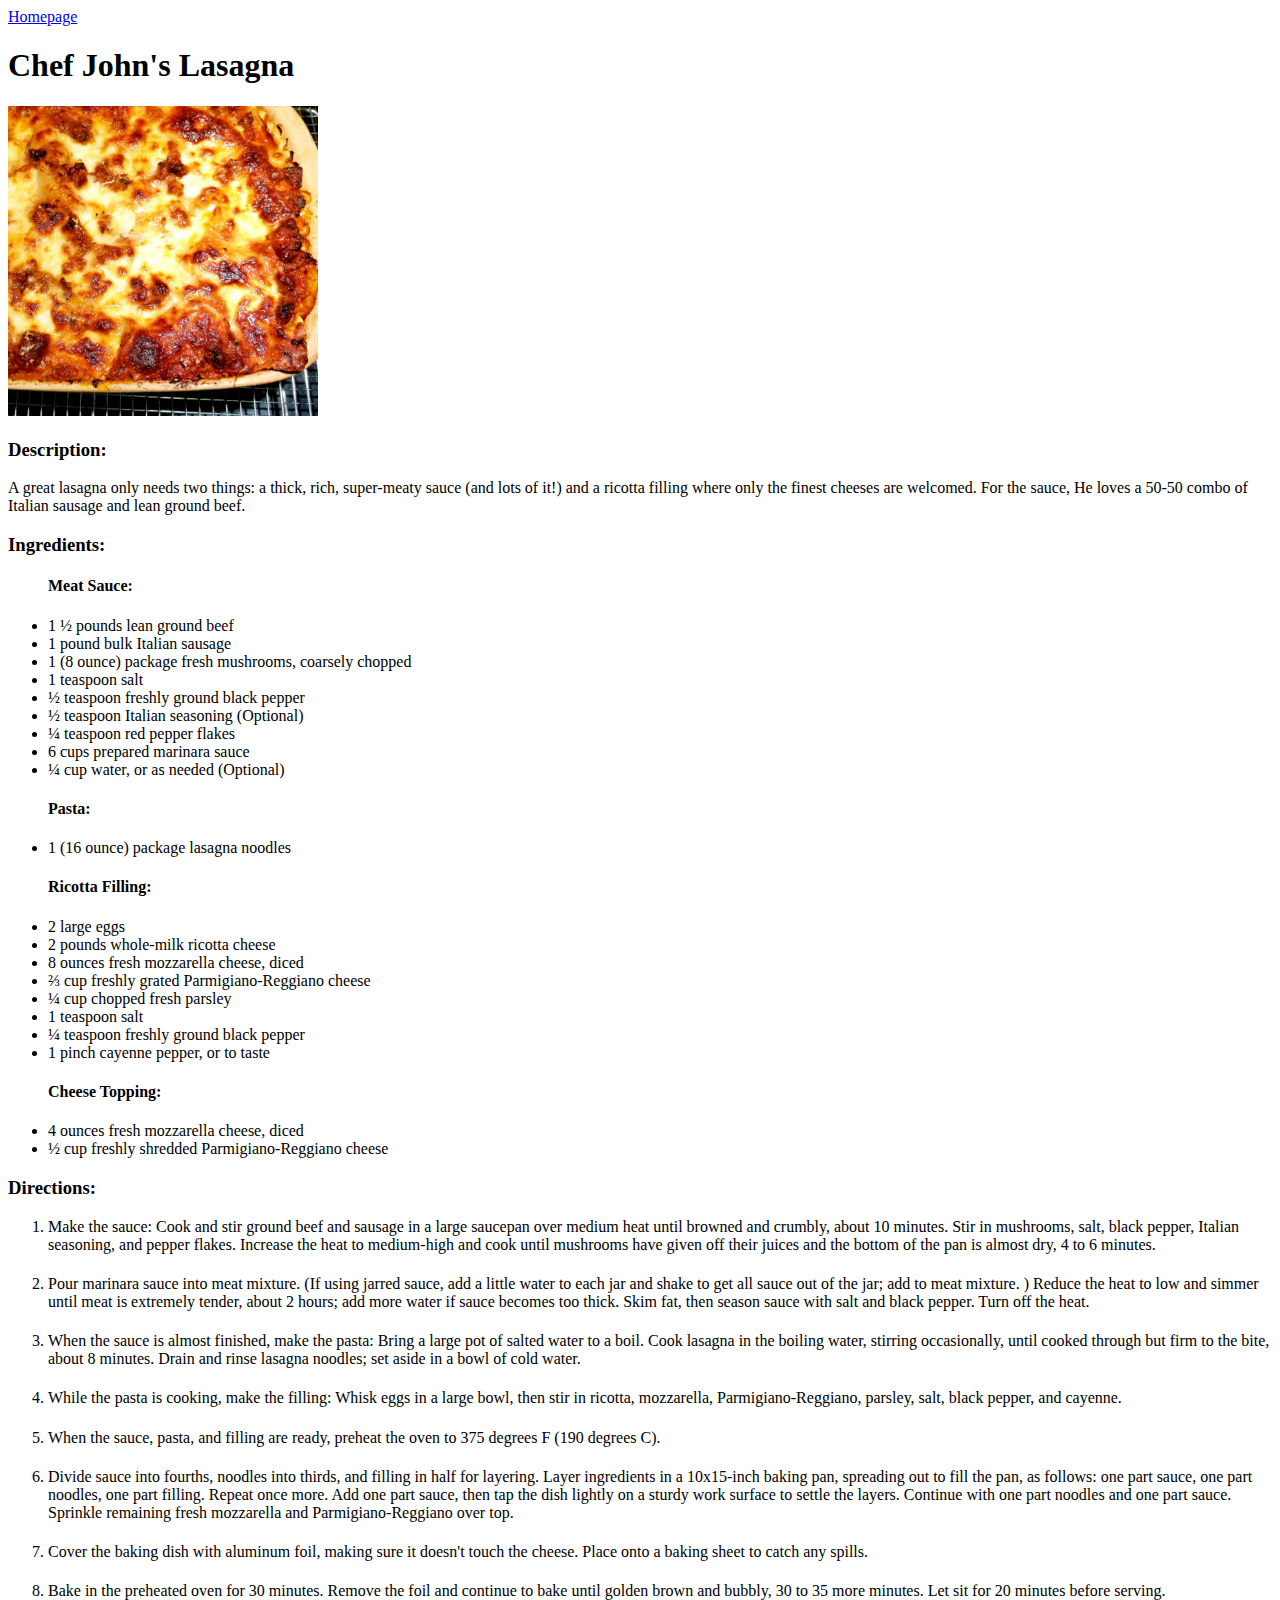
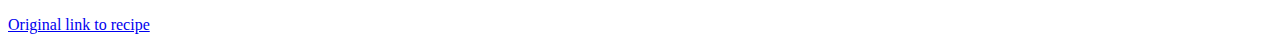
==== recipes/lasagna.html @ 59f3cc33 "change margins in lasagna html" ====
<!DOCTYPE html>
<html lang="en">
<head>
    <meta charset="UTF-8">
    <meta name="viewport" content="width=device-width, initial-scale=1.0">
    <title>Lasagna</title>
</head>
<body>
    <a href="../index.html">Homepage</a>
    <h1>Chef John's Lasagna</h1>
    <p><img src="../images/lasagna.jpg" height="310" width="310" alt="Picture of lasagna up close with burnt edges on the cheese on top"></p>
        <h3>Description:</h3>
        <p>A great lasagna only needs two things: a 
        thick, rich, super-meaty sauce (and lots of it!) 
        and a ricotta filling where only the finest 
        cheeses are welcomed. For the sauce, He loves a 
        50-50 combo of Italian sausage and lean ground 
        beef.</p>
        <h3>Ingredients:</h3>
            <ul>
                <h4>Meat Sauce:</h4>
                <li>1 ½ pounds lean ground beef</li>
                <li>1 pound bulk Italian sausage</li>
                <li>1 (8 ounce) package fresh mushrooms, coarsely chopped</li>
                <li>1 teaspoon salt</li>
                <li>½ teaspoon freshly ground black pepper</li>
                <li>½ teaspoon Italian seasoning (Optional)</li>
                <li>¼ teaspoon red pepper flakes</li>
                <li>6 cups prepared marinara sauce</li>
                <li>¼ cup water, or as needed (Optional)</li>
            </ul>
            <ul>
                <h4>Pasta:</h4>
                <li>1 (16 ounce) package lasagna noodles</li>
            </ul>
            <ul>
                <h4>Ricotta Filling:</h4>
                <li>2 large eggs</li>
                <li>2 pounds whole-milk ricotta cheese</li>
                <li>8 ounces fresh mozzarella cheese, diced</li>
                <li>⅔ cup freshly grated Parmigiano-Reggiano cheese</li>
                <li>¼ cup chopped fresh parsley</li>
                <li>1 teaspoon salt</li>
                <li>¼ teaspoon freshly ground black pepper</li>
                <li>1 pinch cayenne pepper, or to taste</li>
            </ul>
            <ul>
                <h4>Cheese Topping:</h4>
                <li>4 ounces fresh mozzarella cheese, diced</li>
                <li>½ cup freshly shredded Parmigiano-Reggiano cheese</li>
            </ul>
        <h3>Directions:</h3>
            <ol>
                <li>Make the sauce: Cook and stir ground beef and sausage 
                    in a large saucepan over medium heat until browned 
                    and crumbly, about 10 minutes. Stir in mushrooms, 
                    salt, black pepper, Italian seasoning, and pepper 
                    flakes. Increase the heat to medium-high and cook 
                    until mushrooms have given off their juices and the 
                    bottom of the pan is almost dry, 4 to 6 minutes. 
                </li>
                    <h4></h4>
                <li>Pour marinara sauce into meat mixture. (If using jarred
                        sauce, add a little water to each jar and shake to 
                        get all sauce out of the jar; add to meat mixture.
                        ) Reduce the heat to low and simmer until meat is 
                        extremely tender, about 2 hours; add more water if 
                        sauce becomes too thick. Skim fat, then season sauce
                        with salt and black pepper. Turn off the heat. 
                </li>
                    <h4></h4>
                <li>When the sauce is almost finished, make the pasta: Bring
                        a large pot of salted water to a boil. Cook lasagna
                    in the boiling water, stirring occasionally, until
                    cooked through but firm to the bite, about 8 minutes.
                    Drain and rinse lasagna noodles; set aside in a 
                    bowl of cold water.
                </li>
                    <h4></h4>
                <li>
                    While the pasta is cooking, make the filling: Whisk
                    eggs in a large bowl, then stir in ricotta, mozzarella, 
                    Parmigiano-Reggiano, parsley, salt, black pepper, 
                    and cayenne. 
                </li>
                    <h4></h4>
                <li>
                    When the sauce, pasta, and filling are ready, preheat
                    the oven to 375 degrees F (190 degrees C).
                </li>
                    <h4></h4>
                <li>
                    Divide sauce into fourths, noodles into thirds, and 
                    filling in half for layering. Layer ingredients in a
                    10x15-inch baking pan, spreading out to fill the 
                    pan, as follows: one part sauce, one part noodles, 
                    one part filling. Repeat once more. Add one part 
                    sauce, then tap the dish lightly on a sturdy work 
                    surface to settle the layers. Continue with one 
                    part noodles and one part sauce. Sprinkle remaining 
                    fresh mozzarella and Parmigiano-Reggiano over top.
                </li>
                    <h4></h4>
                <li>
                    Cover the baking dish with aluminum foil, making sure 
                    it doesn't touch the cheese. Place onto a baking 
                    sheet to catch any spills.
                </li>
                    <h4></h4>
                <li>
                    Bake in the preheated oven for 30 minutes. Remove 
                    the foil and continue to bake until golden brown 
                    and bubbly, 30 to 35 more minutes. Let sit for 20 
                    minutes before serving.
                </li>
            </ol>
            <a href="https://www.allrecipes.com/recipe/233661/chef-johns-lasagna/"target="_blank" rel="noopener noreferrer">Original link to recipe</a>
</body>
</html>
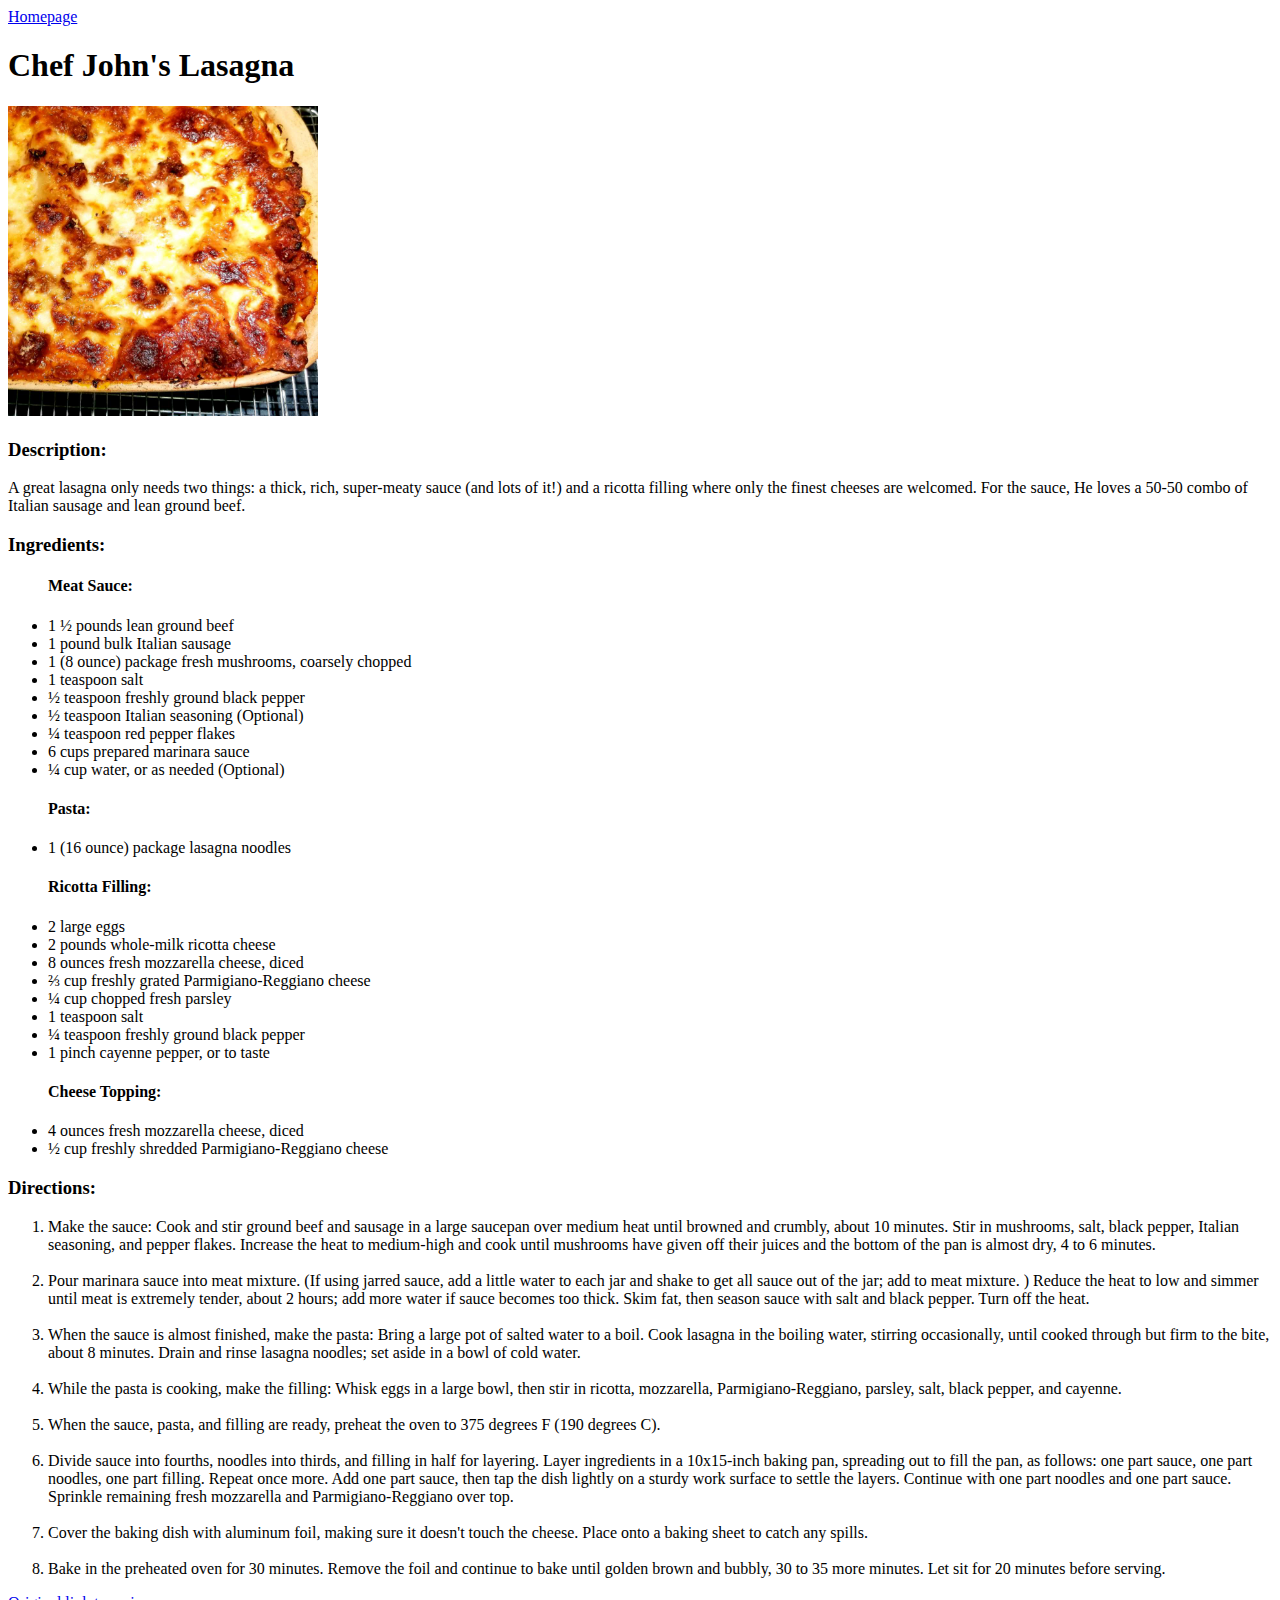
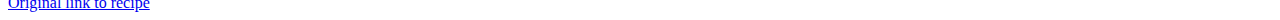
==== commit 38141f1f: "Change <h4> to <br> in all recipe pages" ====
--- a/recipes/lasagna.html
+++ b/recipes/lasagna.html
@@ -59,7 +59,7 @@
                     until mushrooms have given off their juices and the 
                     bottom of the pan is almost dry, 4 to 6 minutes. 
                 </li>
-                    <h4></h4>
+                    <br>
                 <li>Pour marinara sauce into meat mixture. (If using jarred
                         sauce, add a little water to each jar and shake to 
                         get all sauce out of the jar; add to meat mixture.
@@ -68,7 +68,7 @@
                         sauce becomes too thick. Skim fat, then season sauce
                         with salt and black pepper. Turn off the heat. 
                 </li>
-                    <h4></h4>
+                    <br>
                 <li>When the sauce is almost finished, make the pasta: Bring
                         a large pot of salted water to a boil. Cook lasagna
                     in the boiling water, stirring occasionally, until
@@ -76,19 +76,19 @@
                     Drain and rinse lasagna noodles; set aside in a 
                     bowl of cold water.
                 </li>
-                    <h4></h4>
+                    <br>
                 <li>
                     While the pasta is cooking, make the filling: Whisk
                     eggs in a large bowl, then stir in ricotta, mozzarella, 
                     Parmigiano-Reggiano, parsley, salt, black pepper, 
                     and cayenne. 
                 </li>
-                    <h4></h4>
+                    <br>
                 <li>
                     When the sauce, pasta, and filling are ready, preheat
                     the oven to 375 degrees F (190 degrees C).
                 </li>
-                    <h4></h4>
+                    <br>
                 <li>
                     Divide sauce into fourths, noodles into thirds, and 
                     filling in half for layering. Layer ingredients in a
@@ -100,13 +100,13 @@
                     part noodles and one part sauce. Sprinkle remaining 
                     fresh mozzarella and Parmigiano-Reggiano over top.
                 </li>
-                    <h4></h4>
+                    <br>
                 <li>
                     Cover the baking dish with aluminum foil, making sure 
                     it doesn't touch the cheese. Place onto a baking 
                     sheet to catch any spills.
                 </li>
-                    <h4></h4>
+                    <br>
                 <li>
                     Bake in the preheated oven for 30 minutes. Remove 
                     the foil and continue to bake until golden brown 
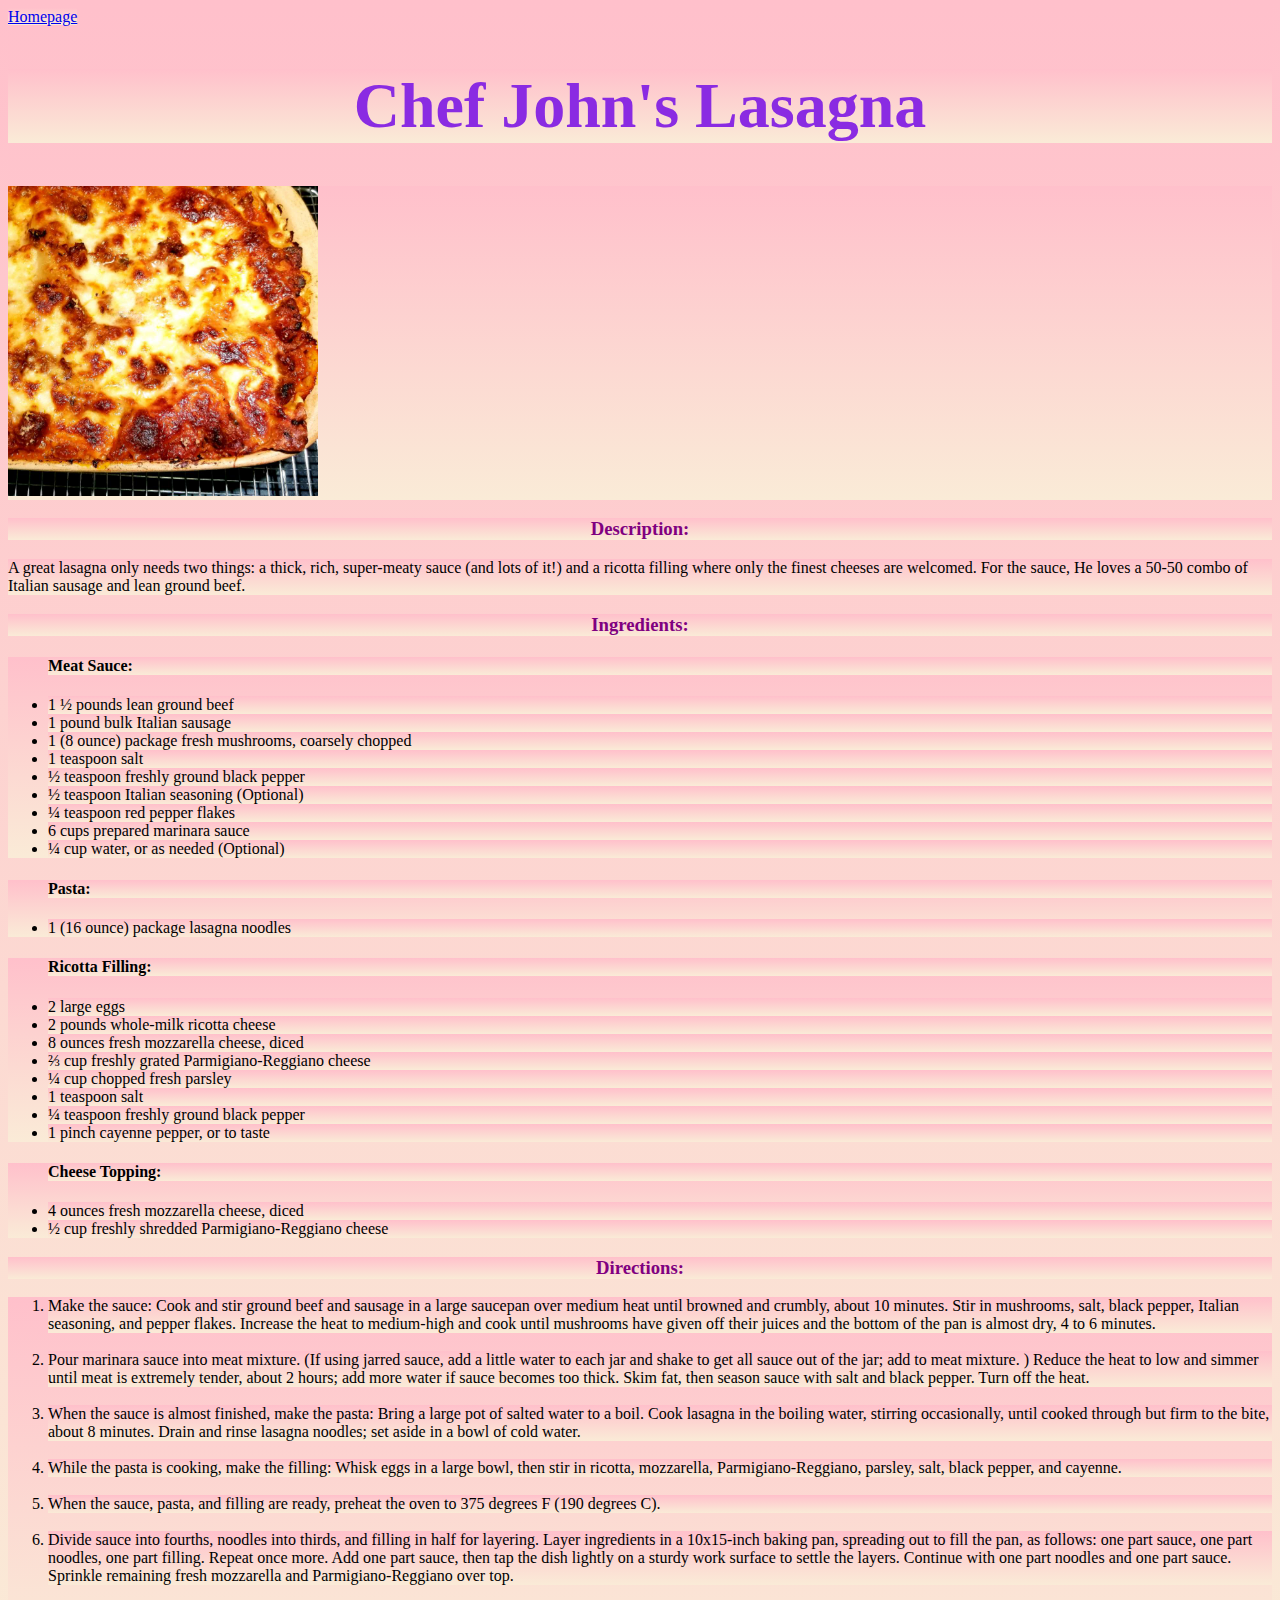
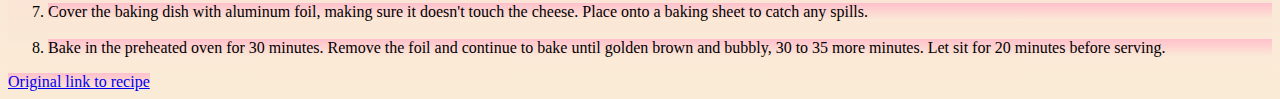
==== commit 6fb1e7c7: "Change style of Homepage & lasagna page" ====
--- a/recipes/lasagna.html
+++ b/recipes/lasagna.html
@@ -3,20 +3,21 @@
 <head>
     <meta charset="UTF-8">
     <meta name="viewport" content="width=device-width, initial-scale=1.0">
+    <link rel="stylesheet" href="../styles.css">
     <title>Lasagna</title>
 </head>
 <body>
     <a href="../index.html">Homepage</a>
-    <h1>Chef John's Lasagna</h1>
+    <div class="title"><h1>Chef John's Lasagna</h1></div>
     <p><img src="../images/lasagna.jpg" height="310" width="310" alt="Picture of lasagna up close with burnt edges on the cheese on top"></p>
-        <h3>Description:</h3>
+    <div class="subtitle"><h3>Description:</h3></div>
         <p>A great lasagna only needs two things: a 
         thick, rich, super-meaty sauce (and lots of it!) 
         and a ricotta filling where only the finest 
         cheeses are welcomed. For the sauce, He loves a 
         50-50 combo of Italian sausage and lean ground 
         beef.</p>
-        <h3>Ingredients:</h3>
+        <div class="subtitle"><h3>Ingredients:</h3></div>
             <ul>
                 <h4>Meat Sauce:</h4>
                 <li>1 ½ pounds lean ground beef</li>
@@ -49,7 +50,7 @@
                 <li>4 ounces fresh mozzarella cheese, diced</li>
                 <li>½ cup freshly shredded Parmigiano-Reggiano cheese</li>
             </ul>
-        <h3>Directions:</h3>
+            <div class="subtitle"><h3>Directions:</h3></div>
             <ol>
                 <li>Make the sauce: Cook and stir ground beef and sausage 
                     in a large saucepan over medium heat until browned 
--- a/styles.css
+++ b/styles.css
@@ -0,0 +1,26 @@
+
+*{
+    background-image: linear-gradient(pink, antiquewhite);
+}
+.title {
+    color: blueviolet;
+    font-family: "Lucida Sans", Georgia;
+    font:bold;
+    font-size: 32px;
+    text-align: center;
+}
+
+.subtitle {
+    font-family: "Lucida Sans", Georgia;
+    font:bold;
+    text-align: center;
+    color: purple;
+}
+
+#links {
+    color:black;
+    font-size: 40px;
+}
+
+
+
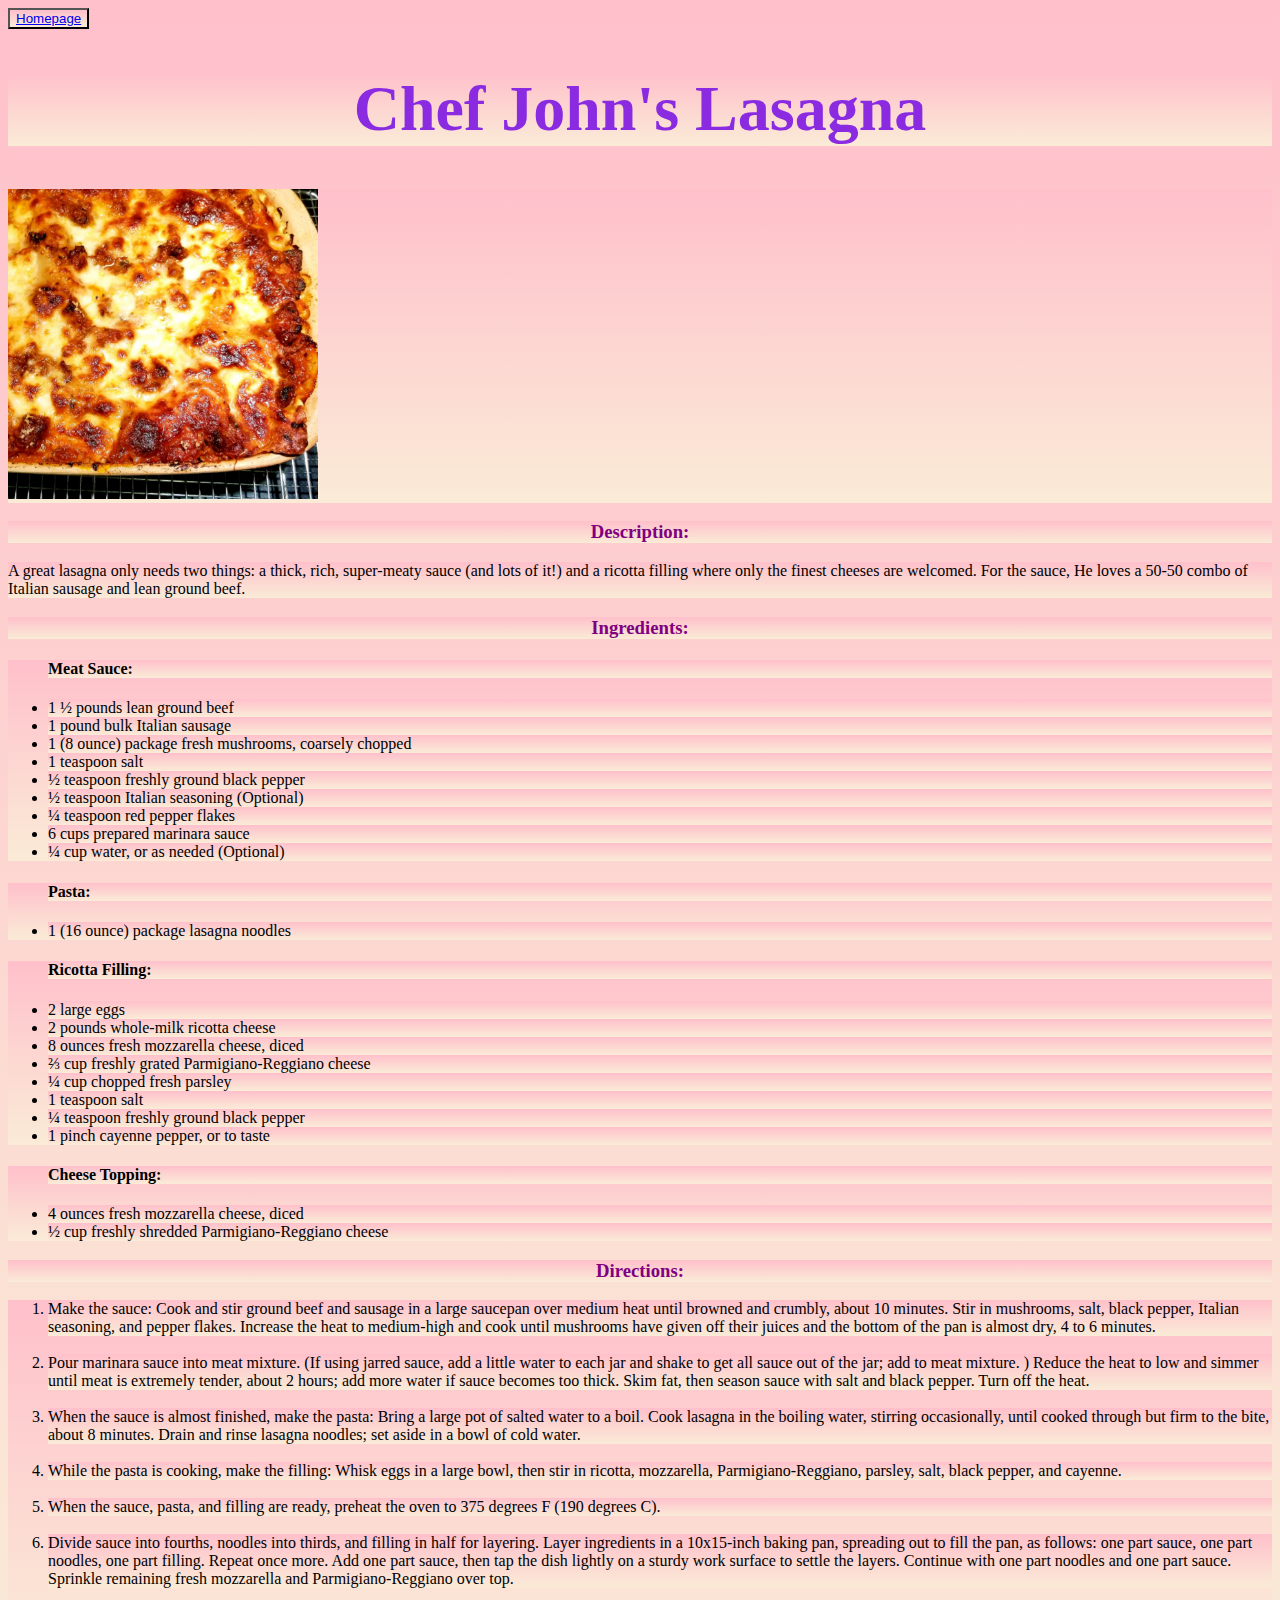
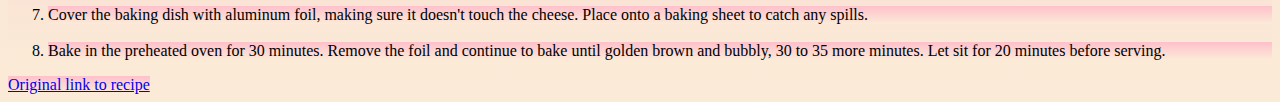
==== commit fe9d200c: "Change homepage link to a button on each page" ====
--- a/recipes/lasagna.html
+++ b/recipes/lasagna.html
@@ -7,9 +7,9 @@
     <title>Lasagna</title>
 </head>
 <body>
-    <a href="../index.html">Homepage</a>
+    <button class="hbutton"><a href="../index.html">Homepage</a></button>
     <div class="title"><h1>Chef John's Lasagna</h1></div>
-    <p><img src="../images/lasagna.jpg" height="310" width="310" alt="Picture of lasagna up close with burnt edges on the cheese on top"></p>
+    <p class="img"><img src="../images/lasagna.jpg" height="310" width="310" alt="Picture of lasagna up close with burnt edges on the cheese on top"></p>
     <div class="subtitle"><h3>Description:</h3></div>
         <p>A great lasagna only needs two things: a 
         thick, rich, super-meaty sauce (and lots of it!) 
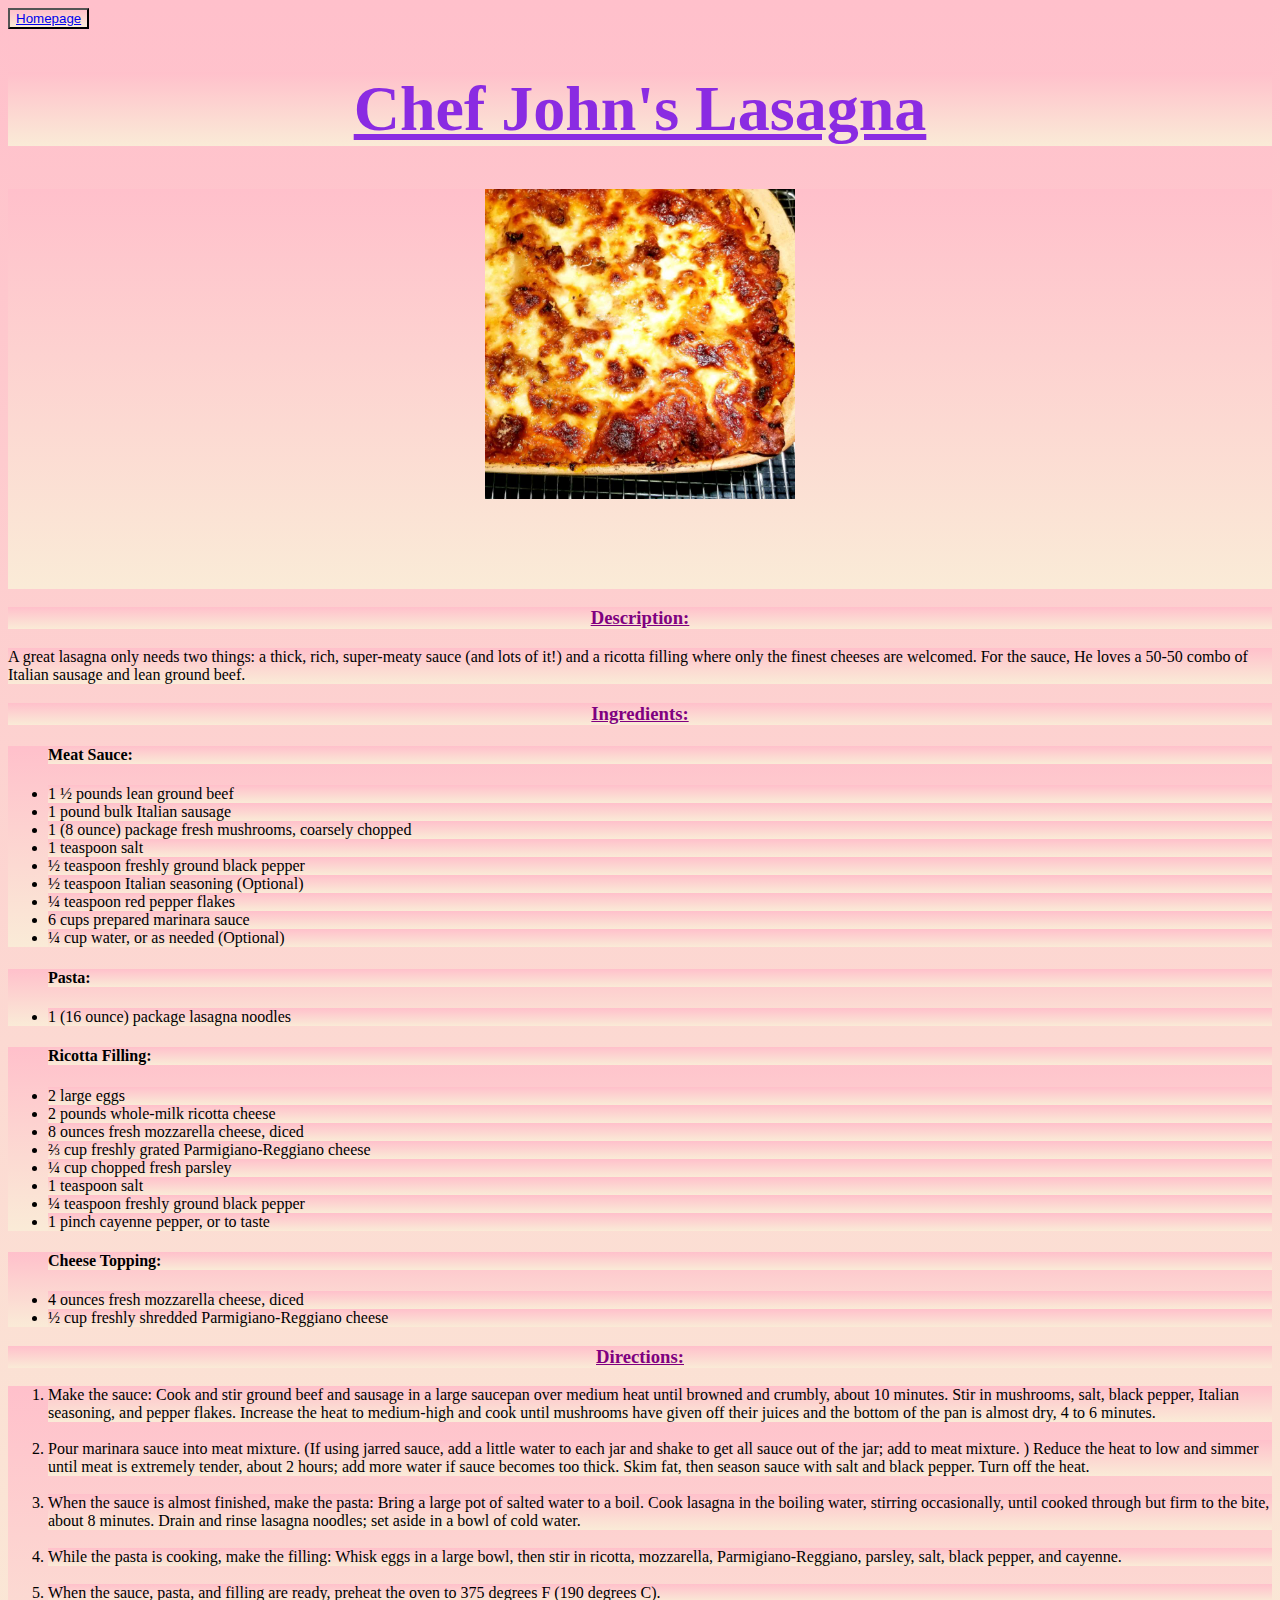
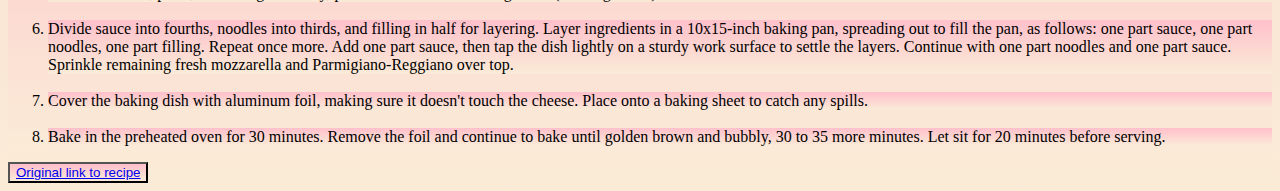
==== commit 4b0e41bc: "add button for og link & underline title" ====
--- a/recipes/lasagna.html
+++ b/recipes/lasagna.html
@@ -1,120 +1,115 @@
 <!DOCTYPE html>
 <html lang="en">
-<head>
-    <meta charset="UTF-8">
-    <meta name="viewport" content="width=device-width, initial-scale=1.0">
-    <link rel="stylesheet" href="../styles.css">
-    <title>Lasagna</title>
-</head>
-<body>
-    <button class="hbutton"><a href="../index.html">Homepage</a></button>
-    <div class="title"><h1>Chef John's Lasagna</h1></div>
-    <p class="img"><img src="../images/lasagna.jpg" height="310" width="310" alt="Picture of lasagna up close with burnt edges on the cheese on top"></p>
-    <div class="subtitle"><h3>Description:</h3></div>
-        <p>A great lasagna only needs two things: a 
-        thick, rich, super-meaty sauce (and lots of it!) 
-        and a ricotta filling where only the finest 
-        cheeses are welcomed. For the sauce, He loves a 
-        50-50 combo of Italian sausage and lean ground 
-        beef.</p>
-        <div class="subtitle"><h3>Ingredients:</h3></div>
-            <ul>
-                <h4>Meat Sauce:</h4>
-                <li>1 ½ pounds lean ground beef</li>
-                <li>1 pound bulk Italian sausage</li>
-                <li>1 (8 ounce) package fresh mushrooms, coarsely chopped</li>
-                <li>1 teaspoon salt</li>
-                <li>½ teaspoon freshly ground black pepper</li>
-                <li>½ teaspoon Italian seasoning (Optional)</li>
-                <li>¼ teaspoon red pepper flakes</li>
-                <li>6 cups prepared marinara sauce</li>
-                <li>¼ cup water, or as needed (Optional)</li>
-            </ul>
-            <ul>
-                <h4>Pasta:</h4>
-                <li>1 (16 ounce) package lasagna noodles</li>
-            </ul>
-            <ul>
-                <h4>Ricotta Filling:</h4>
-                <li>2 large eggs</li>
-                <li>2 pounds whole-milk ricotta cheese</li>
-                <li>8 ounces fresh mozzarella cheese, diced</li>
-                <li>⅔ cup freshly grated Parmigiano-Reggiano cheese</li>
-                <li>¼ cup chopped fresh parsley</li>
-                <li>1 teaspoon salt</li>
-                <li>¼ teaspoon freshly ground black pepper</li>
-                <li>1 pinch cayenne pepper, or to taste</li>
-            </ul>
-            <ul>
-                <h4>Cheese Topping:</h4>
-                <li>4 ounces fresh mozzarella cheese, diced</li>
-                <li>½ cup freshly shredded Parmigiano-Reggiano cheese</li>
-            </ul>
-            <div class="subtitle"><h3>Directions:</h3></div>
-            <ol>
-                <li>Make the sauce: Cook and stir ground beef and sausage 
-                    in a large saucepan over medium heat until browned 
-                    and crumbly, about 10 minutes. Stir in mushrooms, 
-                    salt, black pepper, Italian seasoning, and pepper 
-                    flakes. Increase the heat to medium-high and cook 
-                    until mushrooms have given off their juices and the 
-                    bottom of the pan is almost dry, 4 to 6 minutes. 
-                </li>
-                    <br>
-                <li>Pour marinara sauce into meat mixture. (If using jarred
-                        sauce, add a little water to each jar and shake to 
-                        get all sauce out of the jar; add to meat mixture.
-                        ) Reduce the heat to low and simmer until meat is 
-                        extremely tender, about 2 hours; add more water if 
-                        sauce becomes too thick. Skim fat, then season sauce
-                        with salt and black pepper. Turn off the heat. 
-                </li>
-                    <br>
-                <li>When the sauce is almost finished, make the pasta: Bring
-                        a large pot of salted water to a boil. Cook lasagna
-                    in the boiling water, stirring occasionally, until
-                    cooked through but firm to the bite, about 8 minutes.
-                    Drain and rinse lasagna noodles; set aside in a 
-                    bowl of cold water.
-                </li>
-                    <br>
-                <li>
-                    While the pasta is cooking, make the filling: Whisk
-                    eggs in a large bowl, then stir in ricotta, mozzarella, 
-                    Parmigiano-Reggiano, parsley, salt, black pepper, 
-                    and cayenne. 
-                </li>
-                    <br>
-                <li>
-                    When the sauce, pasta, and filling are ready, preheat
-                    the oven to 375 degrees F (190 degrees C).
-                </li>
-                    <br>
-                <li>
-                    Divide sauce into fourths, noodles into thirds, and 
-                    filling in half for layering. Layer ingredients in a
-                    10x15-inch baking pan, spreading out to fill the 
-                    pan, as follows: one part sauce, one part noodles, 
-                    one part filling. Repeat once more. Add one part 
-                    sauce, then tap the dish lightly on a sturdy work 
-                    surface to settle the layers. Continue with one 
-                    part noodles and one part sauce. Sprinkle remaining 
-                    fresh mozzarella and Parmigiano-Reggiano over top.
-                </li>
-                    <br>
-                <li>
-                    Cover the baking dish with aluminum foil, making sure 
-                    it doesn't touch the cheese. Place onto a baking 
-                    sheet to catch any spills.
-                </li>
-                    <br>
-                <li>
-                    Bake in the preheated oven for 30 minutes. Remove 
-                    the foil and continue to bake until golden brown 
-                    and bubbly, 30 to 35 more minutes. Let sit for 20 
-                    minutes before serving.
-                </li>
-            </ol>
-            <a href="https://www.allrecipes.com/recipe/233661/chef-johns-lasagna/"target="_blank" rel="noopener noreferrer">Original link to recipe</a>
-</body>
+    <head>
+        <meta charset="UTF-8">
+        <meta name="viewport" content="width=device-width, initial-scale=1.0">
+        <link rel="stylesheet" href="../styles.css">
+        <title>Lasagna</title>
+    </head>
+
+
+    <body>
+        <button class="hbutton"><a href="../index.html">Homepage</a></button>
+            <div class="title"><h1>Chef John's Lasagna</h1></div>
+                <p class="img"><img src="../images/lasagna.jpg" height="310" width="310" alt="Picture of lasagna up close with burnt edges on the cheese on top"></p>
+                    <div class="subtitle"><h3>Description:</h3></div>
+                        <p>A great lasagna only needs two things: a 
+                        thick, rich, super-meaty sauce (and lots of it!) 
+                        and a ricotta filling where only the finest 
+                        cheeses are welcomed. For the sauce, He loves a 
+                        50-50 combo of Italian sausage and lean ground 
+                        beef.</p>
+                    <div class="subtitle"><h3>Ingredients:</h3></div>
+                        <ul>
+                            <h4>Meat Sauce:</h4>
+                                <li>1 ½ pounds lean ground beef</li>
+                                <li>1 pound bulk Italian sausage</li>
+                                <li>1 (8 ounce) package fresh mushrooms, coarsely chopped</li>
+                                <li>1 teaspoon salt</li>
+                                <li>½ teaspoon freshly ground black pepper</li>
+                                <li>½ teaspoon Italian seasoning (Optional)</li>
+                                <li>¼ teaspoon red pepper flakes</li>
+                                <li>6 cups prepared marinara sauce</li>
+                                <li>¼ cup water, or as needed (Optional)</li>
+                        </ul>
+                        <ul>
+                            <h4>Pasta:</h4>
+                                <li>1 (16 ounce) package lasagna noodles</li>
+                        </ul>
+                        <ul>
+                            <h4>Ricotta Filling:</h4>
+                                <li>2 large eggs</li>
+                                <li>2 pounds whole-milk ricotta cheese</li>
+                                <li>8 ounces fresh mozzarella cheese, diced</li>
+                                <li>⅔ cup freshly grated Parmigiano-Reggiano cheese</li>
+                                <li>¼ cup chopped fresh parsley</li>
+                                <li>1 teaspoon salt</li>
+                                <li>¼ teaspoon freshly ground black pepper</li>
+                                <li>1 pinch cayenne pepper, or to taste</li>
+                        </ul>
+                        <ul>
+                            <h4>Cheese Topping:</h4>
+                                <li>4 ounces fresh mozzarella cheese, diced</li>
+                                <li>½ cup freshly shredded Parmigiano-Reggiano cheese</li>
+                        </ul>
+                    <div class="subtitle"><h3>Directions:</h3></div>
+                        <ol>
+                            <li>Make the sauce: Cook and stir ground beef and sausage 
+                                in a large saucepan over medium heat until browned 
+                                and crumbly, about 10 minutes. Stir in mushrooms, 
+                                salt, black pepper, Italian seasoning, and pepper 
+                                flakes. Increase the heat to medium-high and cook 
+                                until mushrooms have given off their juices and the 
+                                bottom of the pan is almost dry, 4 to 6 minutes. 
+                            </li><br>
+                            <li>Pour marinara sauce into meat mixture. (If using jarred
+                                    sauce, add a little water to each jar and shake to 
+                                    get all sauce out of the jar; add to meat mixture.
+                                    ) Reduce the heat to low and simmer until meat is 
+                                    extremely tender, about 2 hours; add more water if 
+                                    sauce becomes too thick. Skim fat, then season sauce
+                                    with salt and black pepper. Turn off the heat. 
+                            </li><br>
+                            <li>When the sauce is almost finished, make the pasta: Bring
+                                    a large pot of salted water to a boil. Cook lasagna
+                                in the boiling water, stirring occasionally, until
+                                cooked through but firm to the bite, about 8 minutes.
+                                Drain and rinse lasagna noodles; set aside in a 
+                                bowl of cold water.
+                            </li><br>
+                            <li>
+                                While the pasta is cooking, make the filling: Whisk
+                                eggs in a large bowl, then stir in ricotta, mozzarella, 
+                                Parmigiano-Reggiano, parsley, salt, black pepper, 
+                                and cayenne. 
+                            </li><br>
+                            <li>
+                                When the sauce, pasta, and filling are ready, preheat
+                                the oven to 375 degrees F (190 degrees C).
+                            </li><br>
+                            <li>
+                                Divide sauce into fourths, noodles into thirds, and 
+                                filling in half for layering. Layer ingredients in a
+                                10x15-inch baking pan, spreading out to fill the 
+                                pan, as follows: one part sauce, one part noodles, 
+                                one part filling. Repeat once more. Add one part 
+                                sauce, then tap the dish lightly on a sturdy work 
+                                surface to settle the layers. Continue with one 
+                                part noodles and one part sauce. Sprinkle remaining 
+                                fresh mozzarella and Parmigiano-Reggiano over top.
+                            </li><br>
+                            <li>
+                                Cover the baking dish with aluminum foil, making sure 
+                                it doesn't touch the cheese. Place onto a baking 
+                                sheet to catch any spills.
+                            </li><br>
+                            <li>
+                                Bake in the preheated oven for 30 minutes. Remove 
+                                the foil and continue to bake until golden brown 
+                                and bubbly, 30 to 35 more minutes. Let sit for 20 
+                                minutes before serving.
+                            </li>
+                        </ol>
+        <button class="hbutton"><a href="https://www.allrecipes.com/recipe/233661/chef-johns-lasagna/"target="_blank" rel="noopener noreferrer">Original link to recipe</a></button>
+    </body>
 </html>--- a/styles.css
+++ b/styles.css
@@ -8,6 +8,7 @@
     font:bold;
     font-size: 32px;
     text-align: center;
+    text-decoration: underline;
 }
 
 .subtitle {
@@ -15,11 +16,24 @@
     font:bold;
     text-align: center;
     color: purple;
+    text-decoration: underline;
 }
 
-#links {
+.img {
+    text-align: center;
+    height: 400px;
+    width: auto;
+}
+
+.b {
     color:black;
-    font-size: 40px;
+    font-size: 35px;
+    height: 100px;
+    width:auto
+}
+.links .b{
+    display: block;
+    margin: center;
 }
 
 
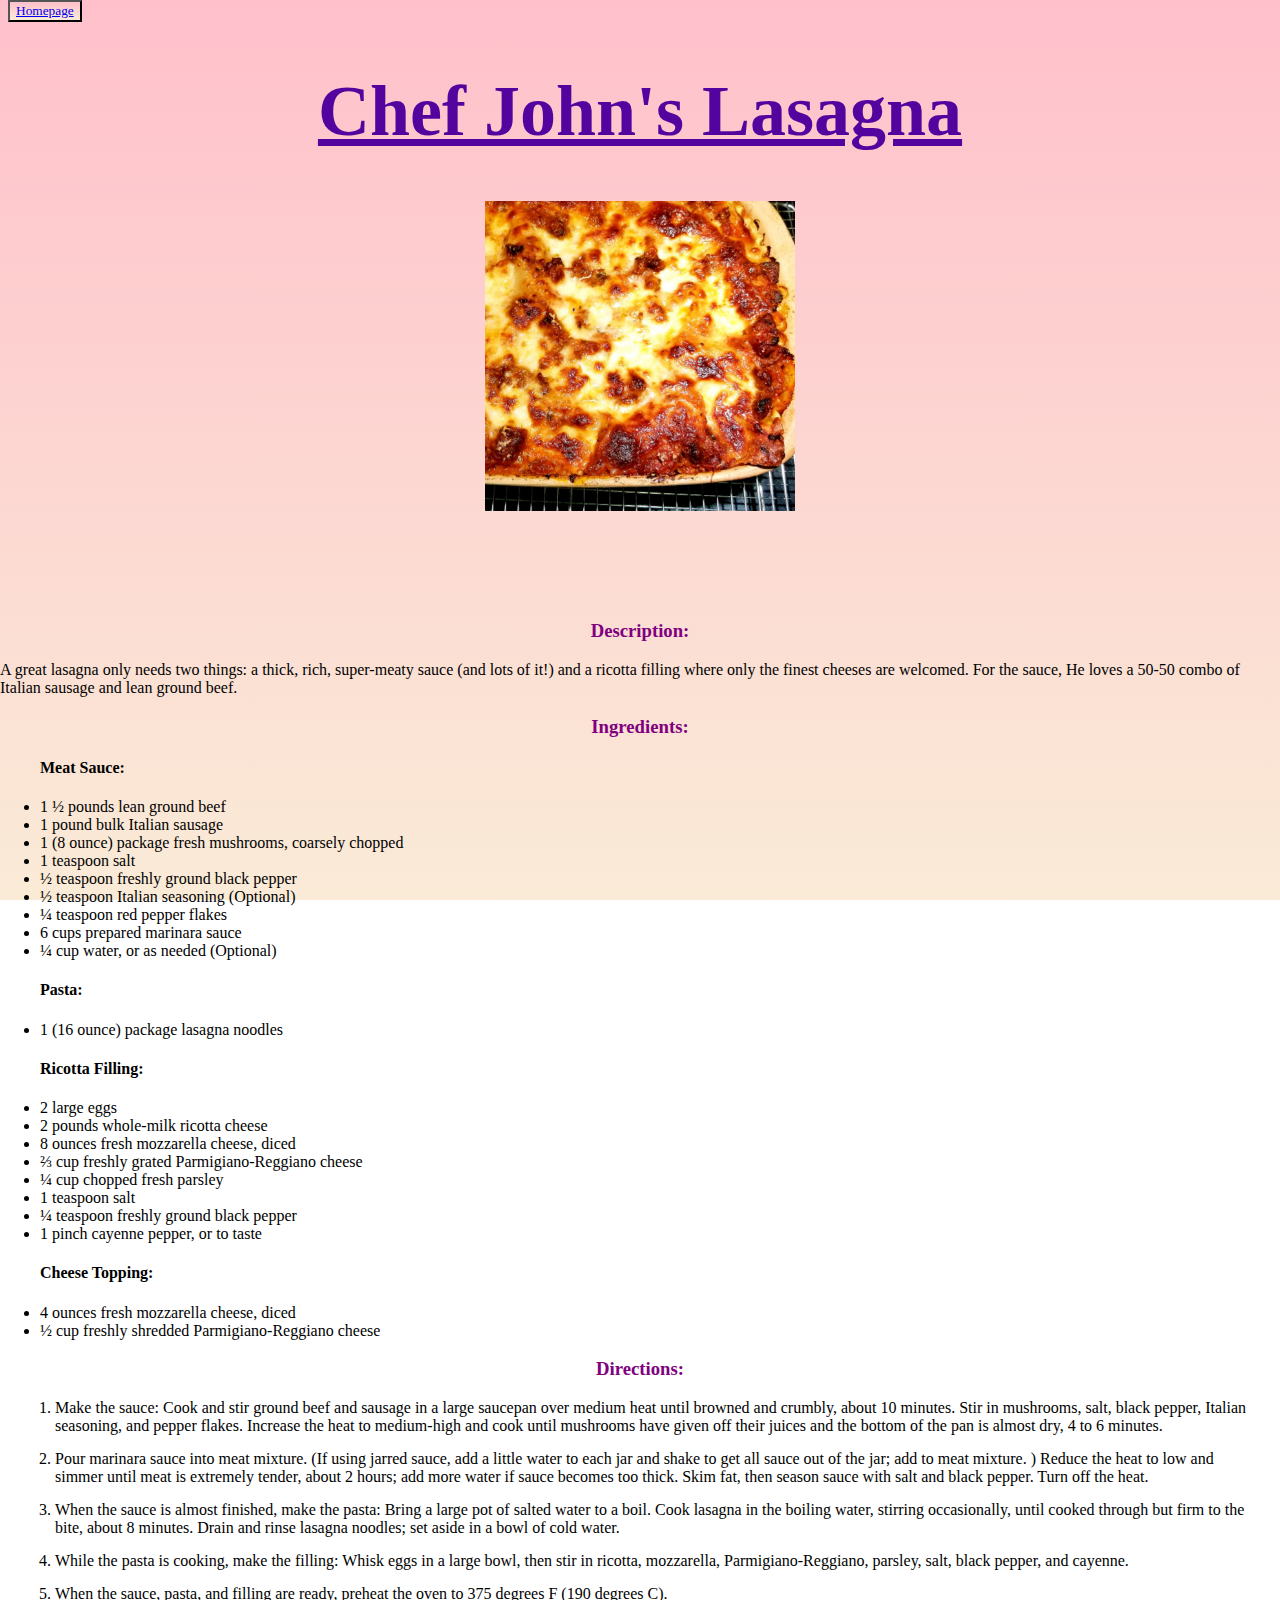
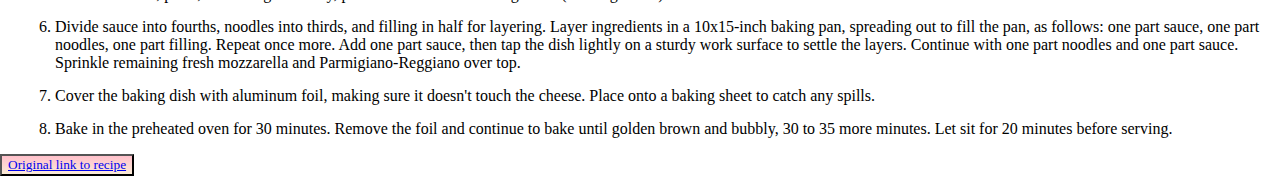
==== commit a99e9732: "Delete br from code & add margin to directions in css" ====
--- a/recipes/lasagna.html
+++ b/recipes/lasagna.html
@@ -61,7 +61,7 @@
                                 flakes. Increase the heat to medium-high and cook 
                                 until mushrooms have given off their juices and the 
                                 bottom of the pan is almost dry, 4 to 6 minutes. 
-                            </li><br>
+                            </li>
                             <li>Pour marinara sauce into meat mixture. (If using jarred
                                     sauce, add a little water to each jar and shake to 
                                     get all sauce out of the jar; add to meat mixture.
@@ -69,24 +69,24 @@
                                     extremely tender, about 2 hours; add more water if 
                                     sauce becomes too thick. Skim fat, then season sauce
                                     with salt and black pepper. Turn off the heat. 
-                            </li><br>
+                            </li>
                             <li>When the sauce is almost finished, make the pasta: Bring
                                     a large pot of salted water to a boil. Cook lasagna
                                 in the boiling water, stirring occasionally, until
                                 cooked through but firm to the bite, about 8 minutes.
                                 Drain and rinse lasagna noodles; set aside in a 
                                 bowl of cold water.
-                            </li><br>
+                            </li>
                             <li>
                                 While the pasta is cooking, make the filling: Whisk
                                 eggs in a large bowl, then stir in ricotta, mozzarella, 
                                 Parmigiano-Reggiano, parsley, salt, black pepper, 
                                 and cayenne. 
-                            </li><br>
+                            </li>
                             <li>
                                 When the sauce, pasta, and filling are ready, preheat
                                 the oven to 375 degrees F (190 degrees C).
-                            </li><br>
+                            </li>
                             <li>
                                 Divide sauce into fourths, noodles into thirds, and 
                                 filling in half for layering. Layer ingredients in a
@@ -97,12 +97,12 @@
                                 surface to settle the layers. Continue with one 
                                 part noodles and one part sauce. Sprinkle remaining 
                                 fresh mozzarella and Parmigiano-Reggiano over top.
-                            </li><br>
+                            </li>
                             <li>
                                 Cover the baking dish with aluminum foil, making sure 
                                 it doesn't touch the cheese. Place onto a baking 
                                 sheet to catch any spills.
-                            </li><br>
+                            </li>
                             <li>
                                 Bake in the preheated oven for 30 minutes. Remove 
                                 the foil and continue to bake until golden brown 
--- a/styles.css
+++ b/styles.css
@@ -1,12 +1,15 @@
 
-*{
+body{
     background-image: linear-gradient(pink, antiquewhite);
+    background-attachment: fixed;
+    display: inline;
 }
+
 .title {
-    color: blueviolet;
-    font-family: "Lucida Sans", Georgia;
+    color: rgb(83, 4, 158);
+    font-family: 'Times New Roman', Times, serif;
     font:bold;
-    font-size: 32px;
+    font-size: 36px;
     text-align: center;
     text-decoration: underline;
 }
@@ -16,7 +19,6 @@
     font:bold;
     text-align: center;
     color: purple;
-    text-decoration: underline;
 }
 
 .img {
@@ -25,16 +27,29 @@
     width: auto;
 }
 
-.b {
-    color:black;
+.links {
+    margin-top: 4cm;
+    text-align: center;
+}
+
+.links .b {
     font-size: 35px;
-    height: 100px;
-    width:auto
+    font-family:'Times New Roman', Times, serif;
+    height: 120px;
+    width: 550px;
+    margin: 20px;
+    background-color: rgb(255,241,202);
+    border-radius: 50px;
+    
 }
-.links .b{
-    display: block;
-    margin: center;
+
+.hbutton{
+    background-image: linear-gradient(pink, antiquewhite);
+    font-family: Cambria, Cochin, Georgia, Times, 'Times New Roman', serif;
+}
+
+ol li{
+    margin: 15px;
 }
 
 
-
